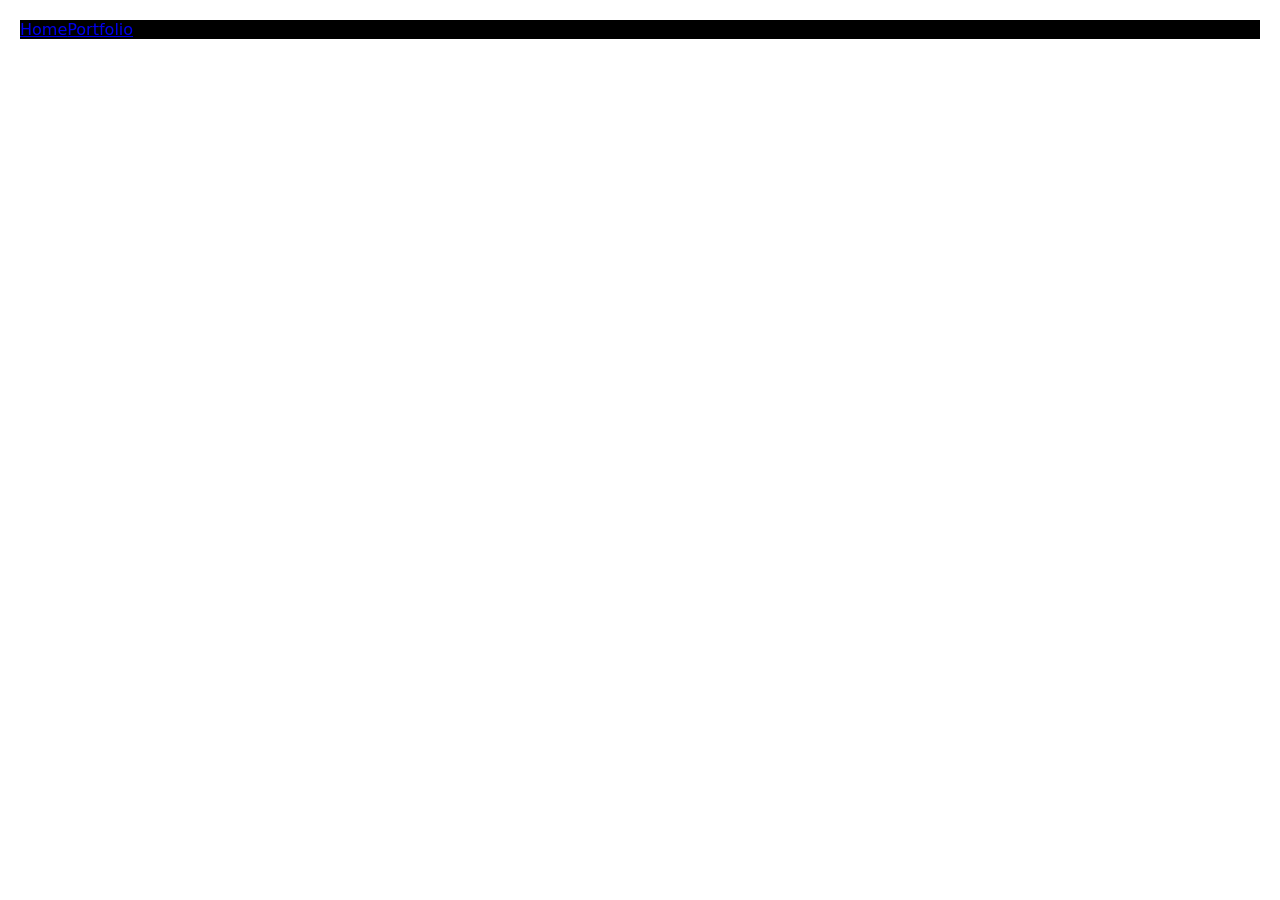
==== index.html @ 7cbc1004 "nav test 2" ====
<!DOCTYPE html>
<html lang="en">
<head>
    <meta charset="UTF-8">
    <meta name="viewport" content="width=device-width, initial-scale=1.0">
    <title>XelaFella</title>
    <link rel="stylesheet" href="styles.css">
</head>
<body>
    <nav>
        <ul class="nav-bar">
            <li><a href="index.html">Home</a></li>
            <li><a href="folio.html">Portfolio</a></li>
        </ul>
    </nav>
</body>
</html>
---- styles.css ----
body {
    margin: 0;
    padding: 20px;
    font-family: system-ui, -apple-system, sans-serif;
    background-color: #ffffff;
    text-align: center;
}
.nav-bar {
    list-style-type: none;
    margin: 0;
    padding: 0;
    background-color: #000000;
    display: flex;
}
.nav-link {
    display: block;
    color: #ffffff;
    padding: 14px 16px;
    text-decoration: none;
}
.nav-link:hover {
    background-color: #555555;
}
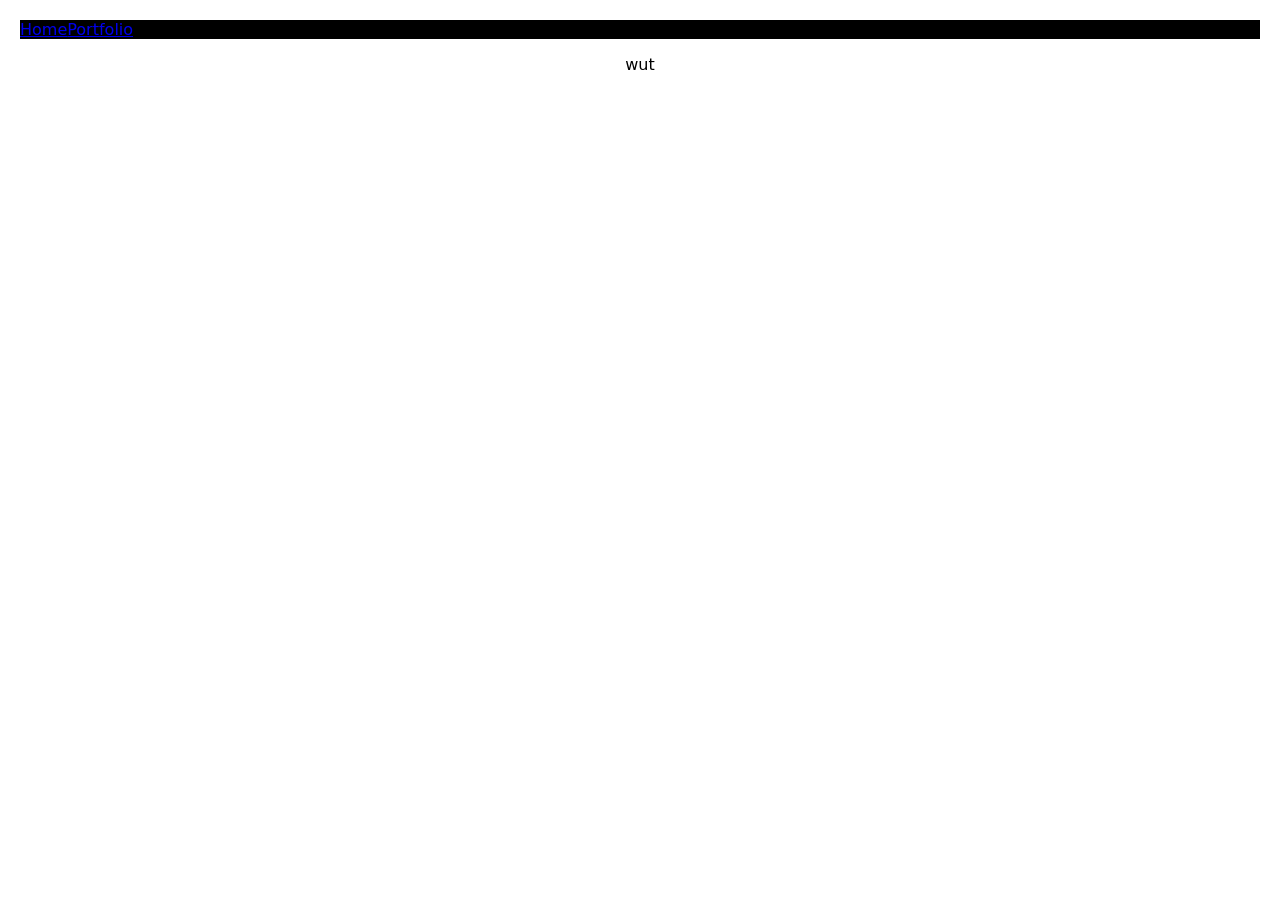
==== commit 8e413101: "Update index.html" ====
--- a/index.html
+++ b/index.html
@@ -13,5 +13,6 @@
             <li><a href="folio.html">Portfolio</a></li>
         </ul>
     </nav>
+    <p>wut</p>
 </body>
 </html>
--- a/styles.css
+++ b/styles.css
@@ -5,19 +5,10 @@
     background-color: #ffffff;
     text-align: center;
 }
-.nav-bar {
+ul.nav-bar {
     list-style-type: none;
     margin: 0;
     padding: 0;
     background-color: #000000;
     display: flex;
-}
-.nav-link {
-    display: block;
-    color: #ffffff;
-    padding: 14px 16px;
-    text-decoration: none;
-}
-.nav-link:hover {
-    background-color: #555555;
 }
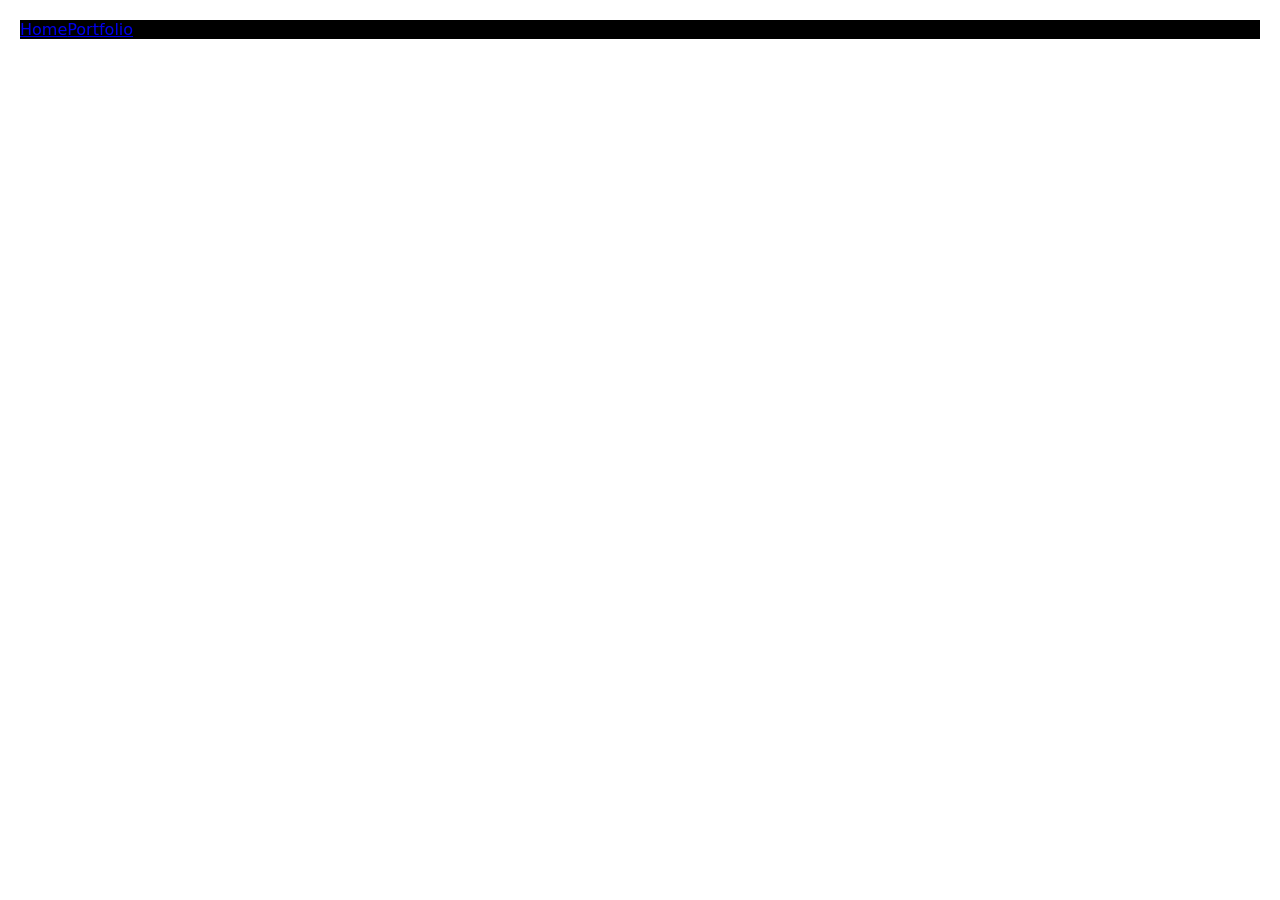
==== commit 92099015: "nav test 4" ====
--- a/index.html
+++ b/index.html
@@ -13,6 +13,5 @@
             <li><a href="folio.html">Portfolio</a></li>
         </ul>
     </nav>
-    <p>wut</p>
 </body>
 </html>
--- a/styles.css
+++ b/styles.css
@@ -11,4 +11,13 @@
     padding: 0;
     background-color: #000000;
     display: flex;
+}
+ul.nav_bar li a {
+    display: block;
+    color: #ffffff;
+    padding: 14px 16px;
+    text-decoration: none;
+}
+ul.nav_bar li a:hover {
+    background-color: #555555;
 }
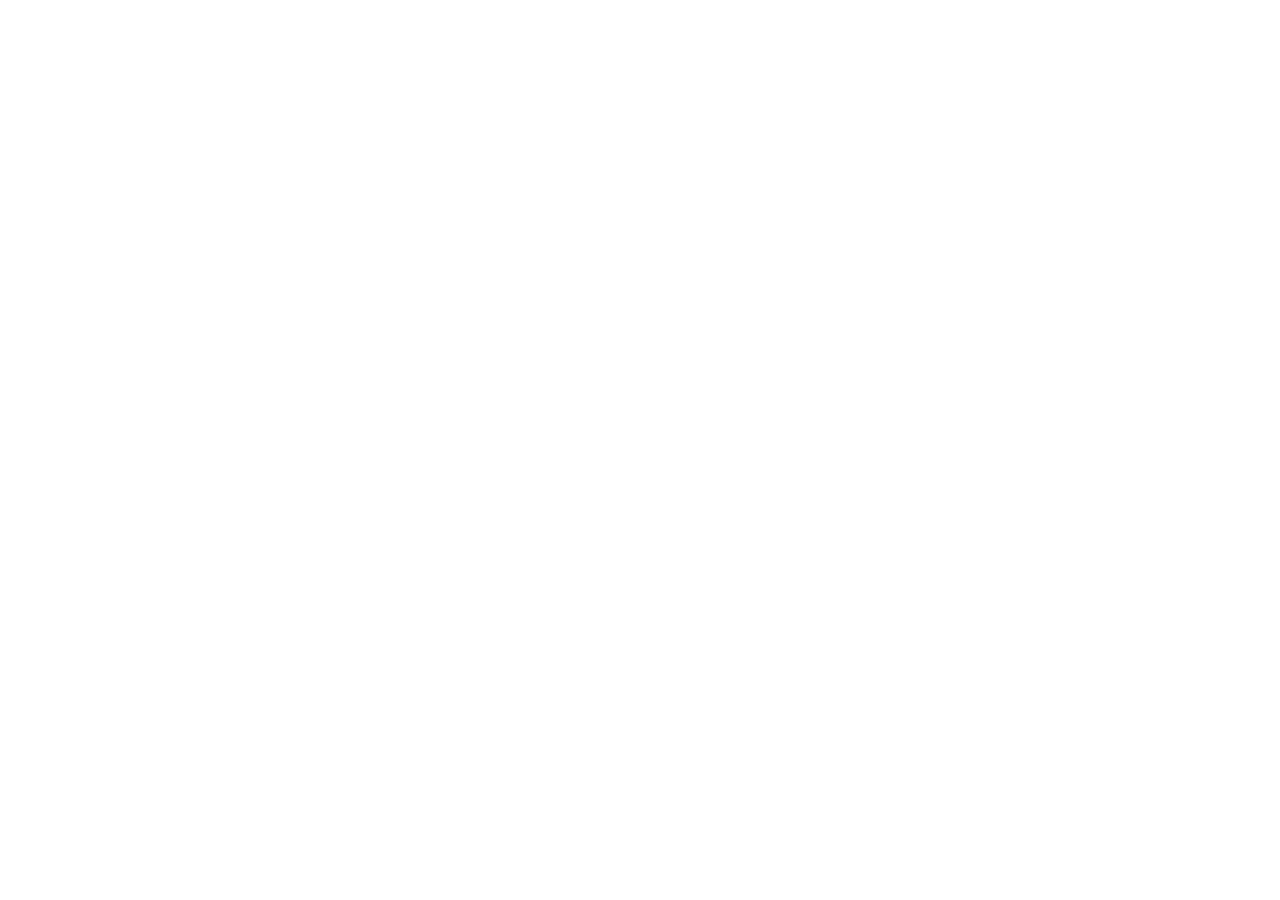
==== commit 10f13e94: "reset" ====
--- a/index.html
+++ b/index.html
@@ -7,11 +7,5 @@
     <link rel="stylesheet" href="styles.css">
 </head>
 <body>
-    <nav>
-        <ul class="nav-bar">
-            <li><a href="index.html">Home</a></li>
-            <li><a href="folio.html">Portfolio</a></li>
-        </ul>
-    </nav>
 </body>
 </html>
--- a/styles.css
+++ b/styles.css
@@ -5,19 +5,10 @@
     background-color: #ffffff;
     text-align: center;
 }
-ul.nav-bar {
+.nav-bar {
     list-style-type: none;
     margin: 0;
     padding: 0;
     background-color: #000000;
     display: flex;
-}
-ul.nav_bar li a {
-    display: block;
-    color: #ffffff;
-    padding: 14px 16px;
-    text-decoration: none;
-}
-ul.nav_bar li a:hover {
-    background-color: #555555;
 }
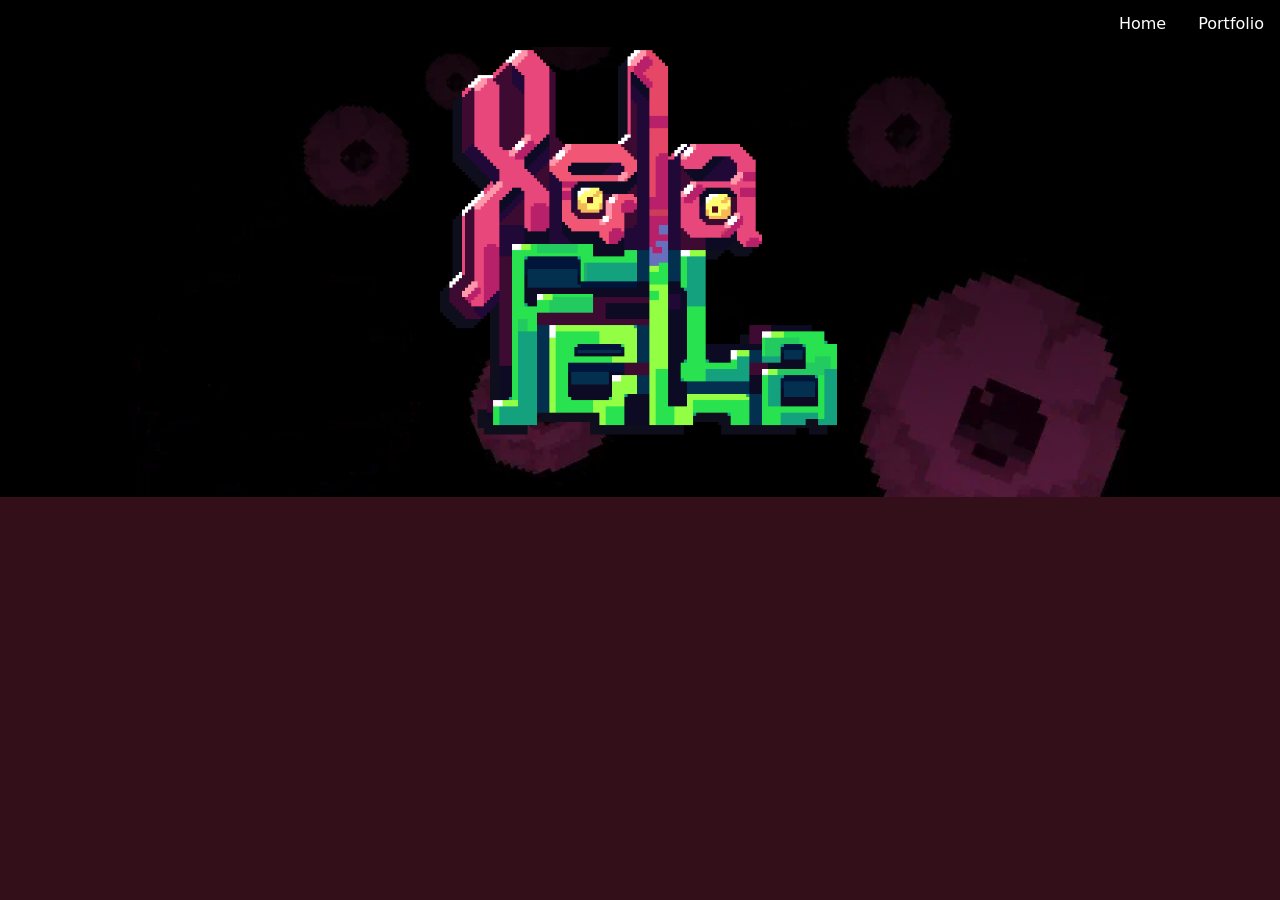
==== commit 57b80c58: "banner" ====
--- a/index.html
+++ b/index.html
@@ -7,5 +7,14 @@
     <link rel="stylesheet" href="styles.css">
 </head>
 <body>
+    <nav>
+        <ul class="nav-bar">
+            <li><a href="index.html">Home</a></li>
+            <li><a href="folio.html">Portfolio</a></li>
+        </ul>
+    </nav>
+    <div id="banner">
+        <img class="floaty" src="main/logo.png" alt="logo">
+    </div>
 </body>
 </html>
--- a/styles.css
+++ b/styles.css
@@ -1,14 +1,41 @@
-body {
+body, html {
     margin: 0;
-    padding: 20px;
+    padding: 0;
     font-family: system-ui, -apple-system, sans-serif;
-    background-color: #ffffff;
+    color: #ffffff;
+    background-color: #331019;
     text-align: center;
 }
-.nav-bar {
+ul.nav-bar {
     list-style-type: none;
     margin: 0;
     padding: 0;
     background-color: #000000;
     display: flex;
+    justify-content: flex-end;
+}
+ul.nav-bar li a {
+    display: block;
+    color: #ffffff;
+    padding: 14px 16px;
+    text-decoration: none;
+}
+ul.nav-bar li a:hover {
+    background-color: #444040;
+}
+#banner {
+    background-image: linear-gradient(rgba(0,0,0,0.75), rgba(0,0,0,0)), url(main/banner.webp);
+    background-size: cover;
+    background-position: center;
+    top: 0px;
+    height: 50vh;
+}
+@keyframes floaty {
+    from {transform: translateY(10px);}
+    to {transform: translateY(30px)}
+}
+img.floaty {
+    width: 400px;
+    height: 400px;
+    animation: floaty 3s infinite alternate ease-in-out;
 }
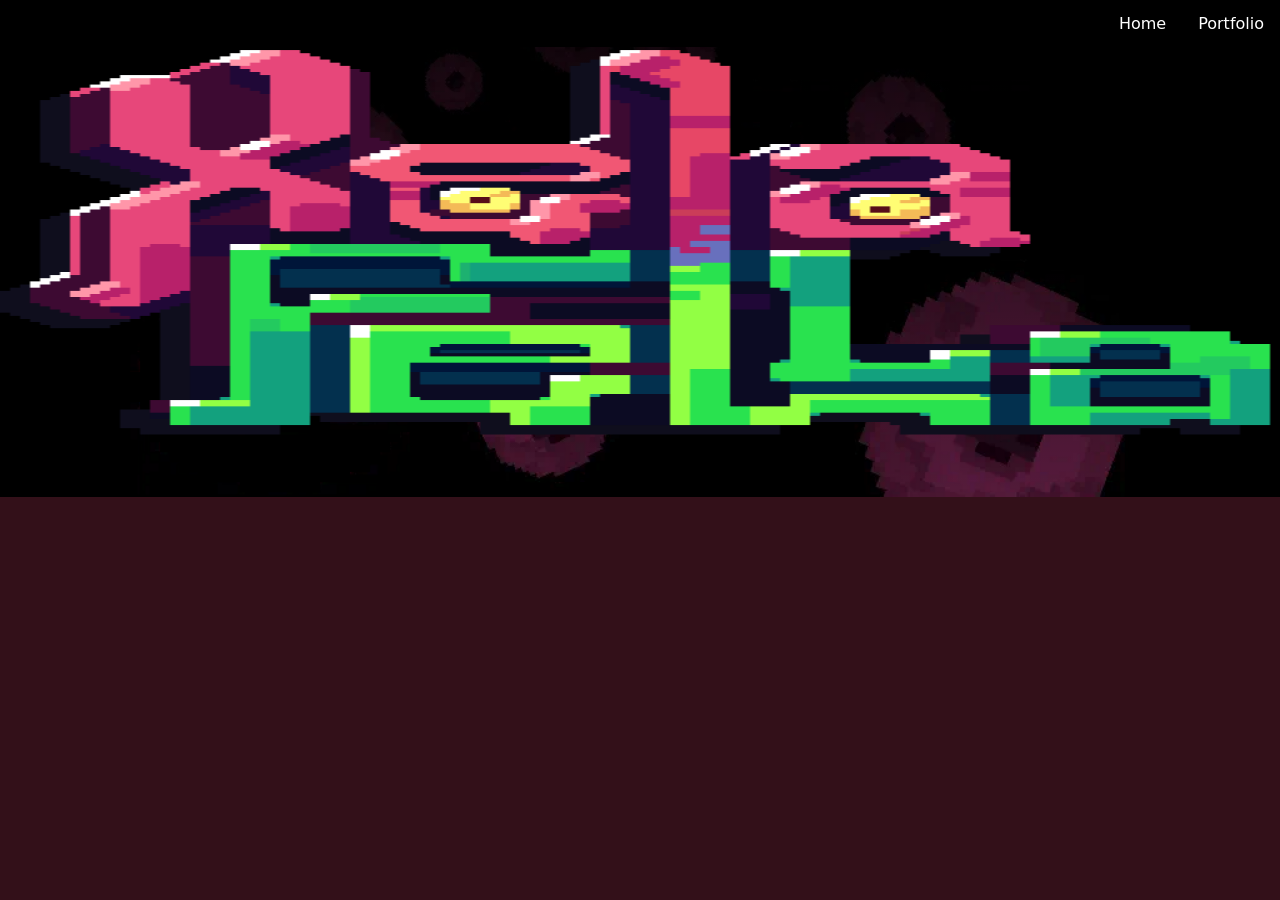
==== commit 311eccee: "Update index.html" ====
--- a/index.html
+++ b/index.html
@@ -14,7 +14,7 @@
         </ul>
     </nav>
     <div id="banner">
-        <img class="floaty" src="main/logo.png" alt="logo">
+        <img class="logo" src="main/logo.png" alt="logo" style="width:100%;">
     </div>
 </body>
 </html>
--- a/styles.css
+++ b/styles.css
@@ -30,12 +30,16 @@
     top: 0px;
     height: 50vh;
 }
-@keyframes floaty {
+@keyframes float {
     from {transform: translateY(10px);}
     to {transform: translateY(30px)}
 }
-img.floaty {
+@keyframes fade {
+    from {opacity: 0;}
+    to {opacity: 100;}
+}
+img.logo {
     width: 400px;
     height: 400px;
-    animation: floaty 3s infinite alternate ease-in-out;
+    animation: float 3s infinite alternate ease-in-out, fade 1s ease-out;
 }
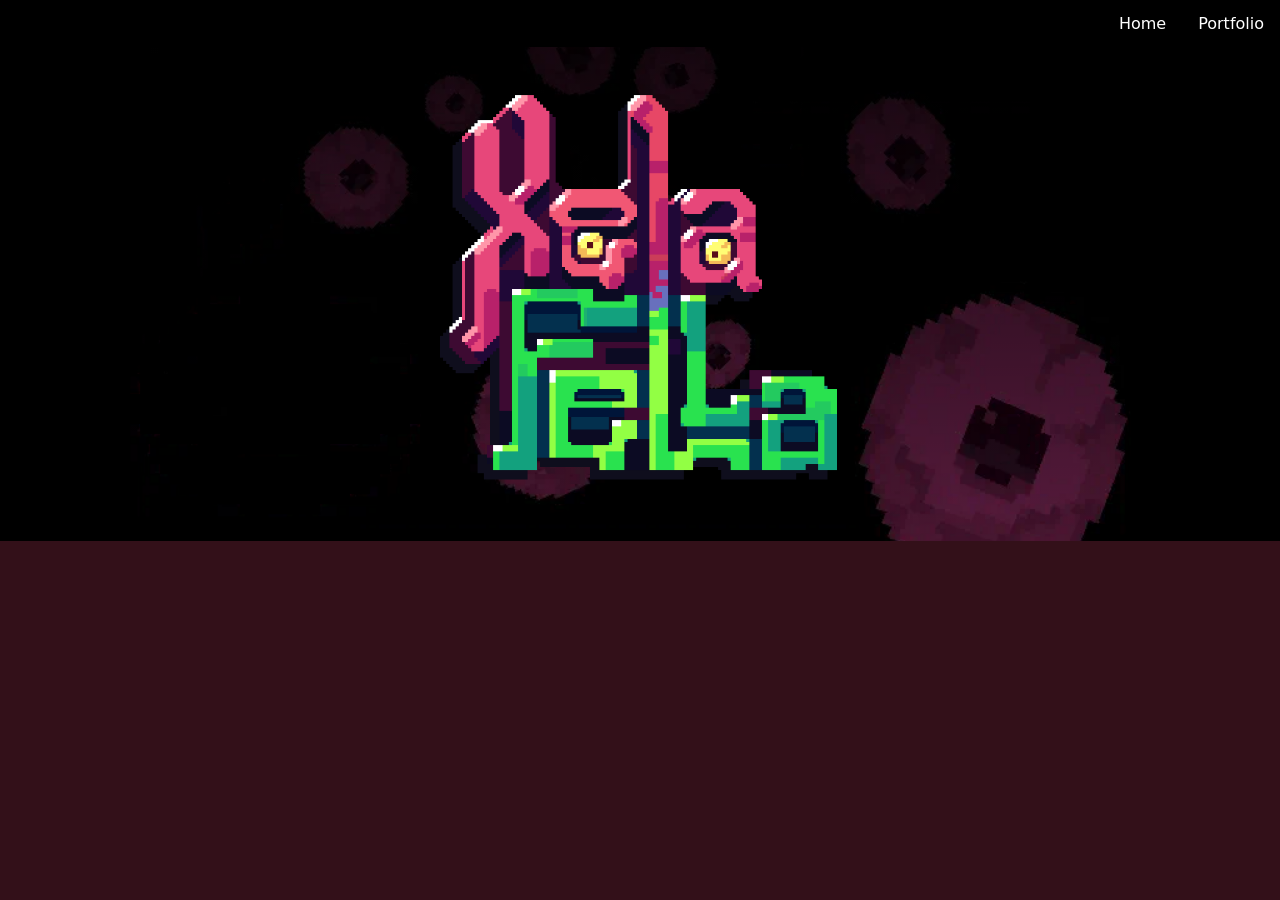
==== commit caf7c002: "responsive logo" ====
--- a/index.html
+++ b/index.html
@@ -14,7 +14,7 @@
         </ul>
     </nav>
     <div id="banner">
-        <img class="logo" src="main/logo.png" alt="logo" style="width:100%;">
+        <img class="logo" src="main/logo.png" alt="logo" style="max-width:80%;height:auto;">
     </div>
 </body>
 </html>
--- a/styles.css
+++ b/styles.css
@@ -28,11 +28,11 @@
     background-size: cover;
     background-position: center;
     top: 0px;
-    height: 50vh;
+    padding: 5vh;
 }
 @keyframes float {
-    from {transform: translateY(10px);}
-    to {transform: translateY(30px)}
+    from {transform: translateY(-10px);}
+    to {transform: translateY(10px)}
 }
 @keyframes fade {
     from {opacity: 0;}
